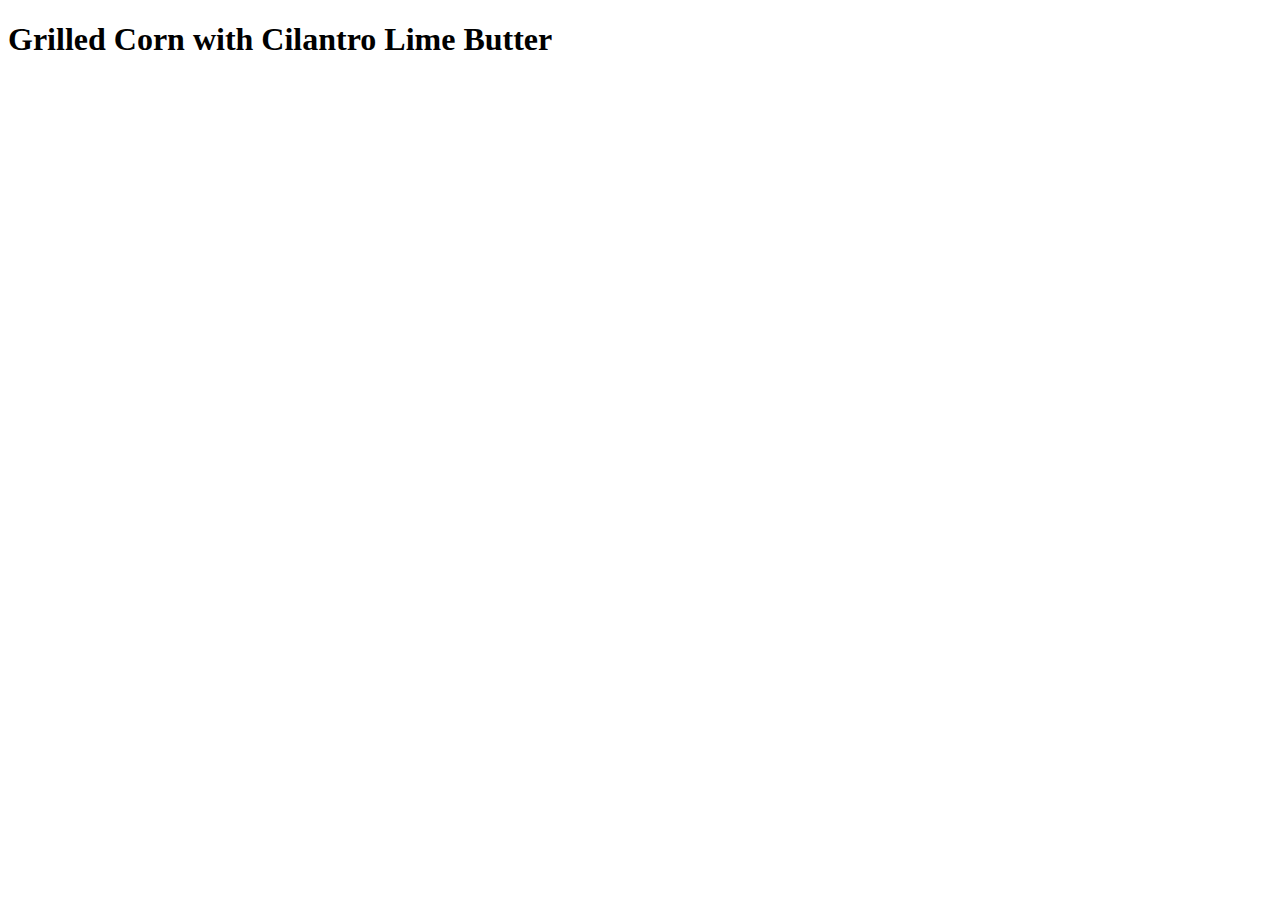
==== recipes/grilled-corn.html @ f08afeeb "Create boilerplate for grilled corn recipe" ====
<!DOCTYPE html>
<html lang="en">
<head>
    <meta charset="UTF-8">
    <meta name="viewport" content="width=device-width, initial-scale=1.0">
    <title>Grilled Corn</title>
</head>
<body>
  <h1>Grilled Corn with Cilantro Lime Butter</h1>  
</body>
</html>
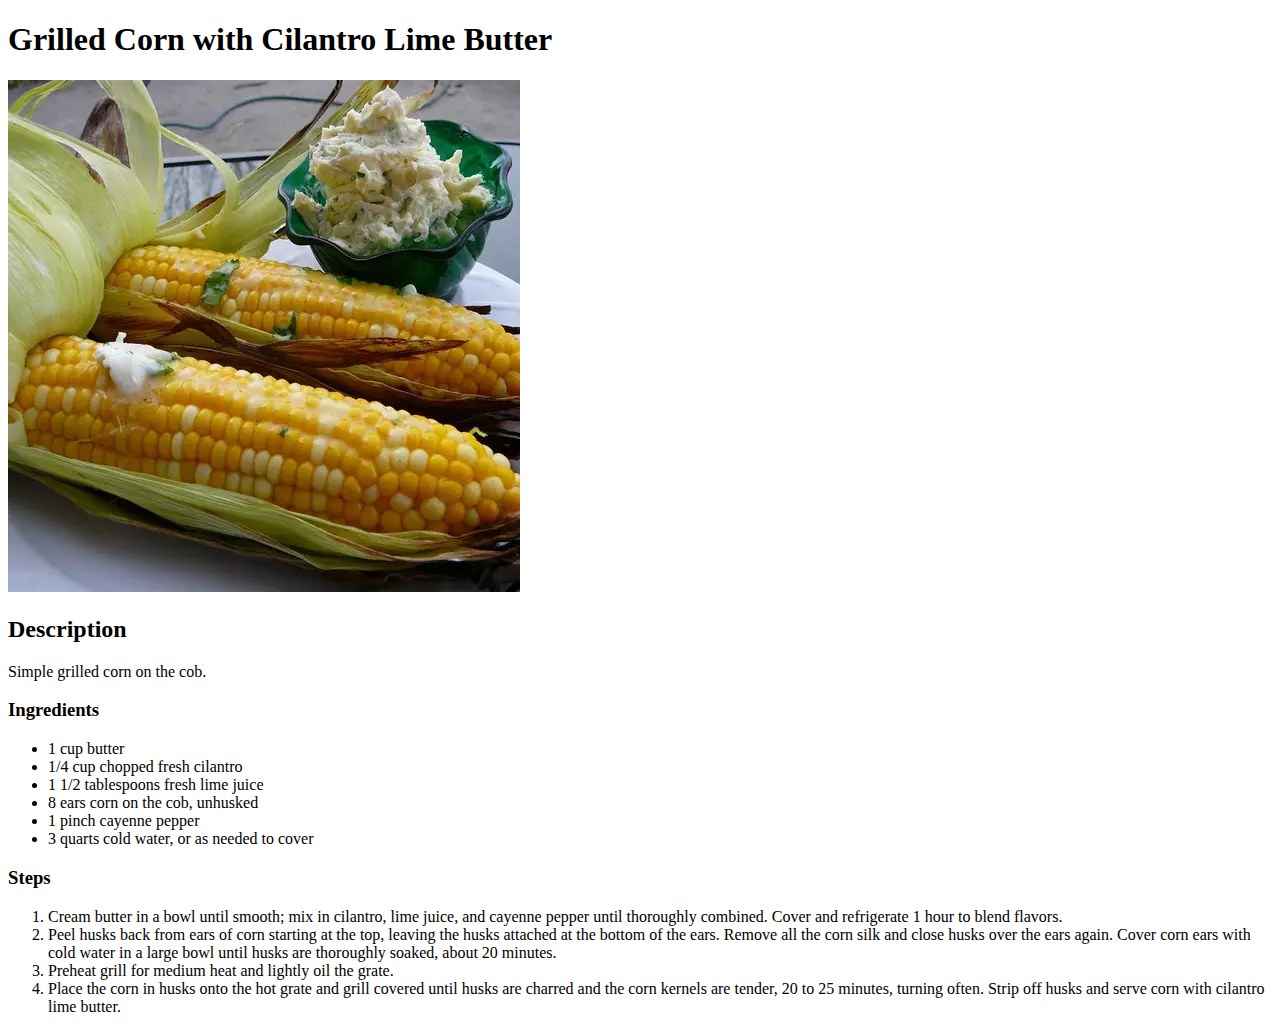
==== commit 3822bdbe: "Add description, ingredients, steps - grilled corn" ====
--- a/recipes/grilled-corn.html
+++ b/recipes/grilled-corn.html
@@ -6,6 +6,25 @@
     <title>Grilled Corn</title>
 </head>
 <body>
-  <h1>Grilled Corn with Cilantro Lime Butter</h1>  
+  <h1>Grilled Corn with Cilantro Lime Butter</h1>
+  <img src="../img/grilled-corn.png" alt="Grilled Corn with Cilantro Lime Butter on the side">
+  <h2>Description</h2>
+  <p>Simple grilled corn on the cob.</p>
+  <h3>Ingredients</h3>
+  <ul>
+    <li>1 cup butter</li>
+    <li>1/4 cup chopped fresh cilantro</li>
+    <li>1 1/2 tablespoons fresh lime juice</li>
+    <li>8 ears corn on the cob, unhusked</li>
+    <li>1 pinch cayenne pepper</li>
+    <li>3 quarts cold water, or as needed to cover</li>
+  </ul>
+  <h3>Steps</h3>
+  <ol>
+    <li>Cream butter in a bowl until smooth; mix in cilantro, lime juice, and cayenne pepper until thoroughly combined. Cover and refrigerate 1 hour to blend flavors.</li>
+    <li>Peel husks back from ears of corn starting at the top, leaving the husks attached at the bottom of the ears. Remove all the corn silk and close husks over the ears again. Cover corn ears with cold water in a large bowl until husks are thoroughly soaked, about 20 minutes.</li>
+    <li>Preheat grill for medium heat and lightly oil the grate.</li>
+    <li>Place the corn in husks onto the hot grate and grill covered until husks are charred and the corn kernels are tender, 20 to 25 minutes, turning often. Strip off husks and serve corn with cilantro lime butter.</li>
+  </ol>
 </body>
 </html>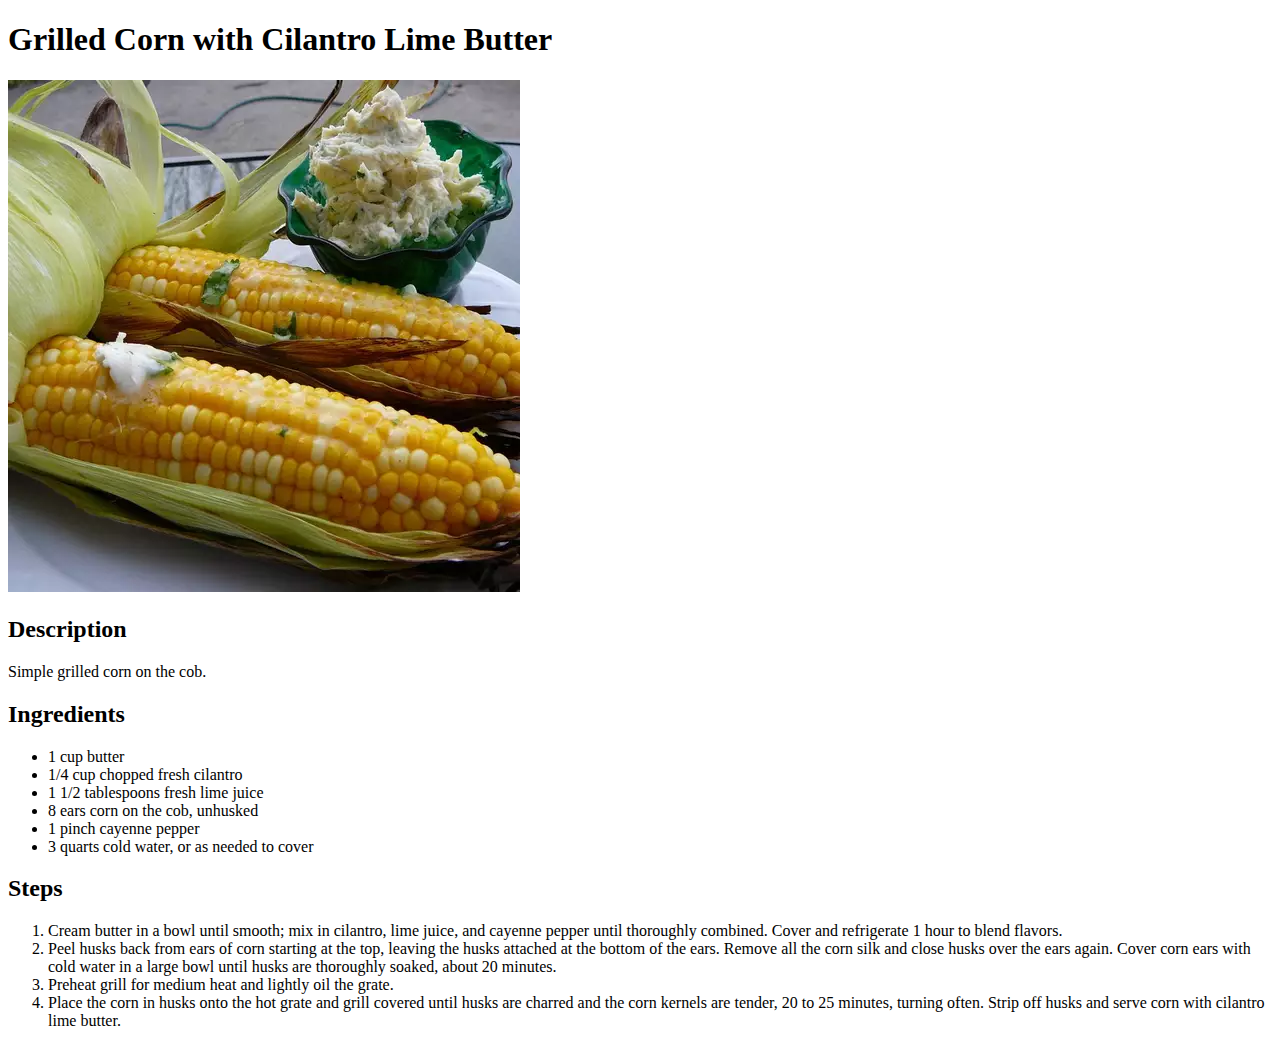
==== commit 0c96220f: "Modify h3 to h2 heading" ====
--- a/recipes/grilled-corn.html
+++ b/recipes/grilled-corn.html
@@ -10,7 +10,7 @@
   <img src="../img/grilled-corn.png" alt="Grilled Corn with Cilantro Lime Butter on the side">
   <h2>Description</h2>
   <p>Simple grilled corn on the cob.</p>
-  <h3>Ingredients</h3>
+  <h2>Ingredients</h2>
   <ul>
     <li>1 cup butter</li>
     <li>1/4 cup chopped fresh cilantro</li>
@@ -19,7 +19,7 @@
     <li>1 pinch cayenne pepper</li>
     <li>3 quarts cold water, or as needed to cover</li>
   </ul>
-  <h3>Steps</h3>
+  <h2>Steps</h2>
   <ol>
     <li>Cream butter in a bowl until smooth; mix in cilantro, lime juice, and cayenne pepper until thoroughly combined. Cover and refrigerate 1 hour to blend flavors.</li>
     <li>Peel husks back from ears of corn starting at the top, leaving the husks attached at the bottom of the ears. Remove all the corn silk and close husks over the ears again. Cover corn ears with cold water in a large bowl until husks are thoroughly soaked, about 20 minutes.</li>
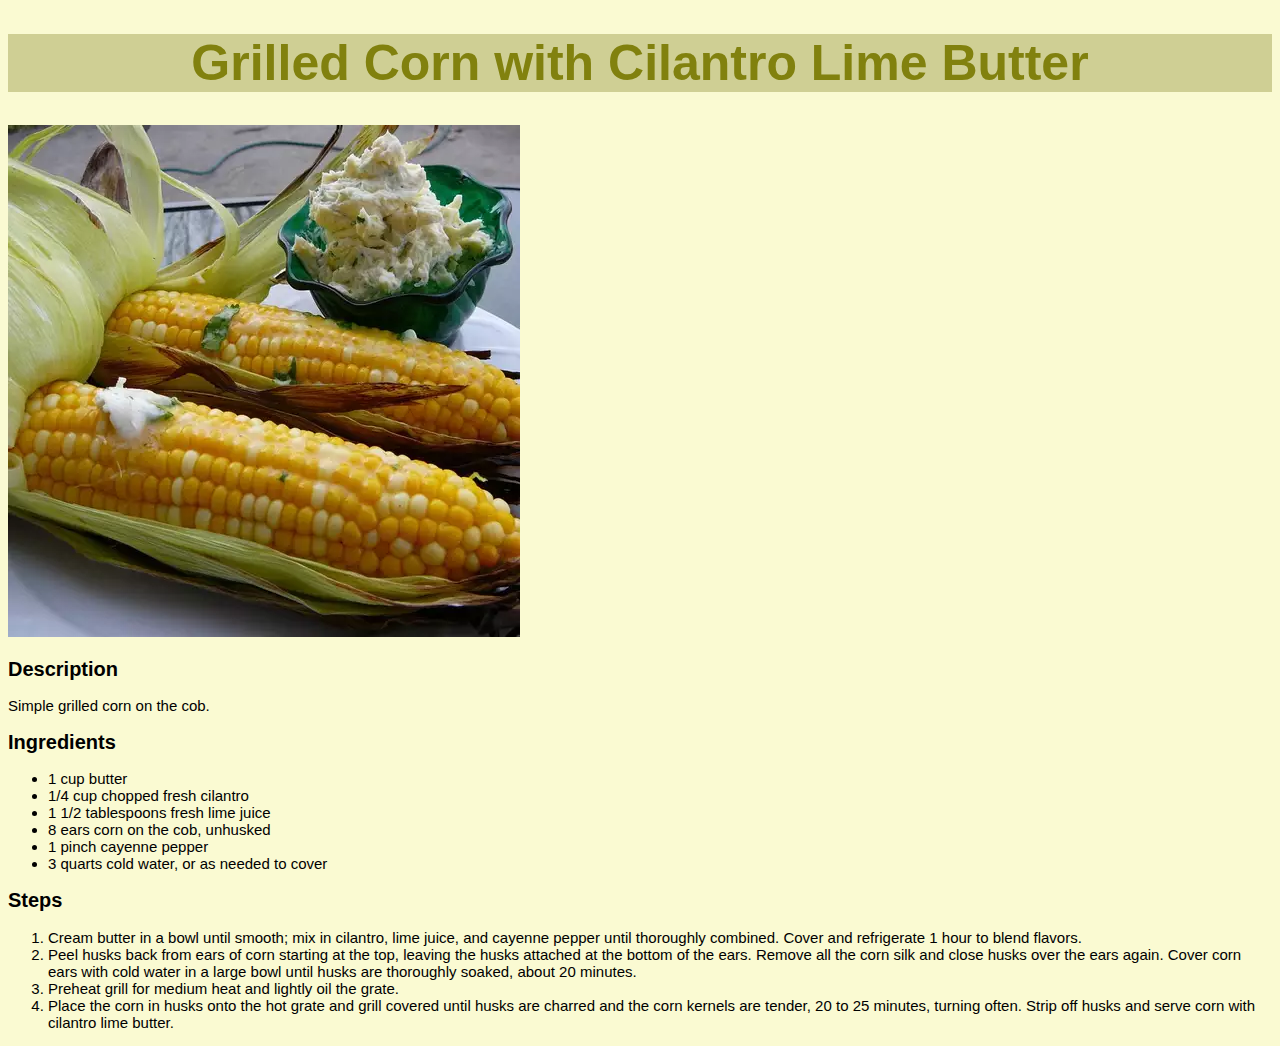
==== commit 3e8426e6: "Add Css to Odin recipes project" ====
--- a/recipes/grilled-corn.html
+++ b/recipes/grilled-corn.html
@@ -4,13 +4,14 @@
     <meta charset="UTF-8">
     <meta name="viewport" content="width=device-width, initial-scale=1.0">
     <title>Grilled Corn</title>
+    <link rel="stylesheet" href="../style.css">
 </head>
-<body>
-  <h1>Grilled Corn with Cilantro Lime Butter</h1>
+<body class="corn">
+  <h1 class="title">Grilled Corn with Cilantro Lime Butter</h1>
   <img src="../img/grilled-corn.png" alt="Grilled Corn with Cilantro Lime Butter on the side">
-  <h2>Description</h2>
+  <h2 class="sous-titre">Description</h2>
   <p>Simple grilled corn on the cob.</p>
-  <h2>Ingredients</h2>
+  <h2 class="sous-titre">Ingredients</h2>
   <ul>
     <li>1 cup butter</li>
     <li>1/4 cup chopped fresh cilantro</li>
@@ -19,7 +20,7 @@
     <li>1 pinch cayenne pepper</li>
     <li>3 quarts cold water, or as needed to cover</li>
   </ul>
-  <h2>Steps</h2>
+  <h2 class="sous-titre">Steps</h2>
   <ol>
     <li>Cream butter in a bowl until smooth; mix in cilantro, lime juice, and cayenne pepper until thoroughly combined. Cover and refrigerate 1 hour to blend flavors.</li>
     <li>Peel husks back from ears of corn starting at the top, leaving the husks attached at the bottom of the ears. Remove all the corn silk and close husks over the ears again. Cover corn ears with cold water in a large bowl until husks are thoroughly soaked, about 20 minutes.</li>
--- a/style.css
+++ b/style.css
@@ -0,0 +1,45 @@
+.index{
+    background-color: rgb(182, 214, 212);
+}
+
+.index .title{
+    background-color: rgb(158, 207, 216);
+    color: blue;
+}
+
+.lemonade{
+    background-color: rgb(224, 172, 187);
+}
+
+.lemonade .title{
+    background-color: lightpink;
+    color: rgb(207, 106, 177);
+}
+
+.corn{
+    background-color: lightgoldenrodyellow;
+}
+
+.corn .title{
+    background-color: rgb(207, 207, 148);
+    color: rgb(129, 129, 14);
+}
+
+p,ul,ol{
+    font-size: 15px;
+    font-family:'Gill Sans', 'Gill Sans MT', Calibri, 'Trebuchet MS', sans-serif
+}
+
+.title,.sous-titre{
+    font-weight: bold;
+    font-family: Verdana, Geneva, Tahoma, sans-serif;
+}
+
+.title{
+    text-align: center;
+    font-size: 50px;    
+}
+
+.sous-titre{
+    font-size: 20px;
+}
